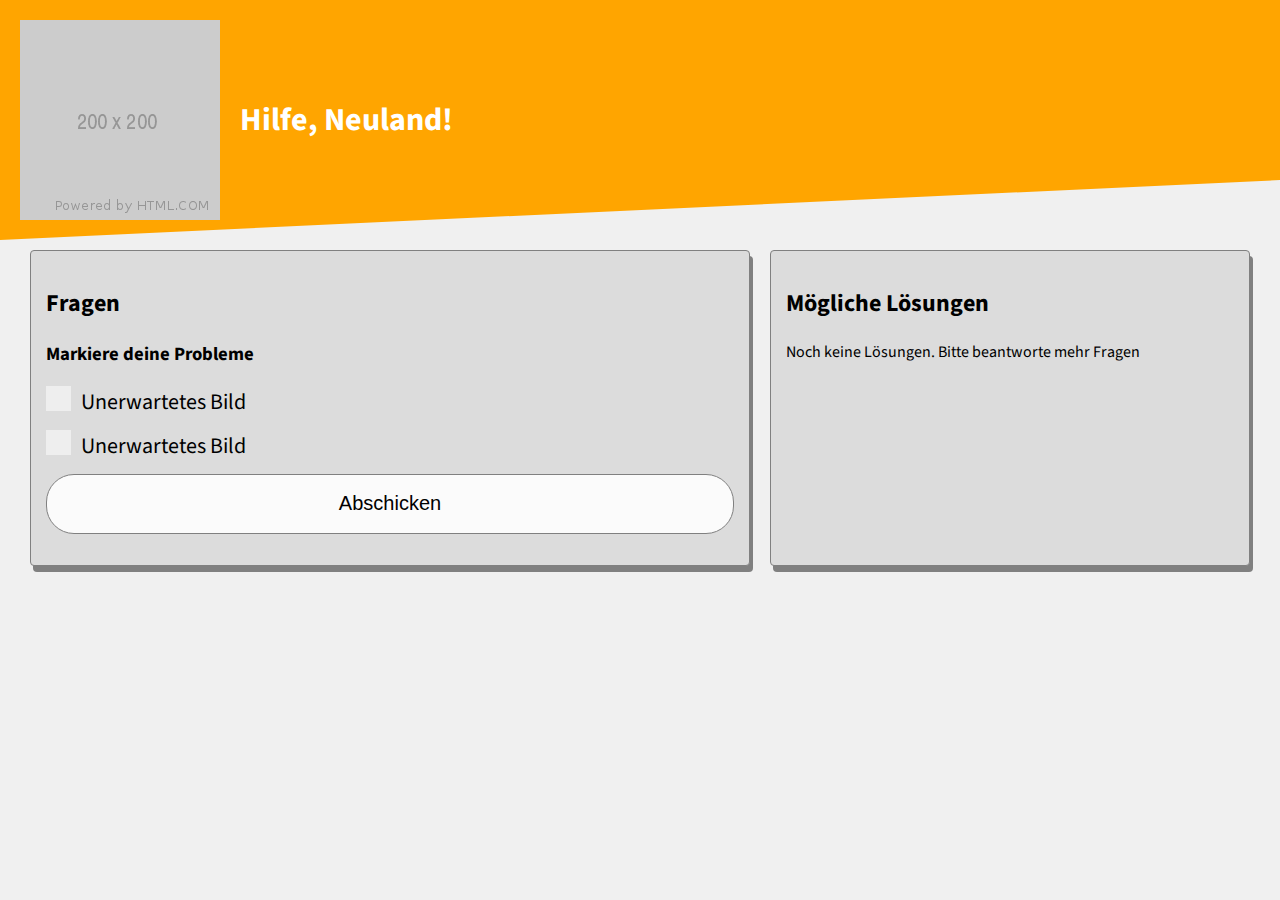
==== index.html @ 14250e54 "too much" ====
<!doctype html>
<html lang="de">

<head>
    <meta charset="utf-8" />
    <title>Hilfe, Neuland!</title>
    <link rel="stylesheet" href="css/style.css" />
    <link rel="stylesheet" href="css/checkbox.css" />
    <meta name="viewport" content="width=device-width, initial-scale=1.0" />
</head>

<body>
    <header>
        <img src="img/header-img.png" alt="raute" />
        <h1>Hilfe, Neuland!</h1>
    </header>
    <main>
        <div id="nextQuestion">
            <h2>Fragen</h2>
            <!-- <h3>Bewegt sich die Maus?</h3>
            <ul class="choices">
                <li><button data-id="true">Ja</button></li>
                <li><button data-id="false">Nein</button></li>
            </ul> -->
            <h3>Markiere deine Probleme</h3>
            <ul class="choices">
                <li>
                    <label class="container">Unerwartetes Bild
                        <input type="checkbox" name="unerwartetesBild" />
                        <span class="checkmark"></span>
                    </label>
                </li>
                <li>
                    <label class="container">Unerwartetes Bild
                        <input type="checkbox" name="unerwartetesBild" />
                        <span class="checkmark"></span>
                    </label>
                </li>
                <li><button data-id="false">Abschicken</button></li>
            </ul>
        </div>
        <div id="issues">
            <h2>Mögliche Lösungen</h2>
            <p>Noch keine Lösungen. Bitte beantworte mehr Fragen</p>
        </div>
    </main>

    <script src="js/script.js"></script>
</body>

</html>
---- css/style.css ----
@import url('https://fonts.googleapis.com/css?family=Source+Sans+Pro');

*, *::after, *::before {
    box-sizing: border-box;
}

body {
    font-family: 'Source Sans Pro', sans-serif;
    margin: 0;
    padding: 0;
    width: 100vw;
    background-color: #F0F0F0;
}

header {
    display: flex;
    align-items: center;
    justify-content: center;
    background-color: orange;
    clip-path: polygon(0 0, 100% 0, 100% 75%, 0% 100%);
}

header img {
    padding: 20px;
    margin-right: auto;
    max-width: 25%;
}

header h1 {
    margin: 0;
    color: white;
    display: inline-block;
    flex: 1;
}

main {
    display: flex;
    justify-content: center;
    max-width: 100vw;
}

main div {
    box-shadow: 3px 6px grey;
    background-color: gainsboro;
    border: 1px solid grey;
    margin: 10px;
    padding: 15px;
    border-radius: 4px;
}

main #nextQuestion {
    width: 60%;
    max-width: 720px;
}

main #issues {
    width: 40%;
    max-width: 480px;
}

@media screen and (max-width: 700px) {
    main {
        padding: 5px;
        display: block;
    }

    main div {
        margin: 0;
        padding: 5px;
    }

    main #nextQuestion {
        width: 100%;
        margin-bottom: 15px;
        max-width: 100%;
    }

    main #issues {
        width: 100%;
        max-width: 100%;
    }
}

main div ul {
    margin-left: auto;
    margin-right: auto;
    width: 100%;
    padding: 0;
}

main div ul li {
    display: block;
    margin-top: 5px;
    margin-bottom: 5px;
    list-style-type: none;
    width: 100%;
}

main div ul li button {
    background-color: #FBFBFB;
    border-radius: 28px;
    border: 1px solid grey;
    width: 100%;
    max-width: 100%;
    height: 60px;
    cursor: pointer;
    font-size: 125%;
}

main div ul li button:hover {
    background-color: #CCCCCC;
}
---- css/checkbox.css ----
/* Customize the label (the container) */
 .container {
     display: block;
     position: relative;
     padding-left: 35px;
     margin-bottom: 12px;
     cursor: pointer;
     font-size: 22px;
     -webkit-user-select: none;
     -moz-user-select: none;
     -ms-user-select: none;
     user-select: none;
 }

 /* Hide the browser's default checkbox */
 .container input {
     position: absolute;
     opacity: 0;
     cursor: pointer;
     height: 0;
     width: 0;
 }

 /* Create a custom checkbox */
 .checkmark {
     position: absolute;
     top: 0;
     left: 0;
     height: 25px;
     width: 25px;
     background-color: #eee;
 }

 /* On mouse-over, add a grey background color */
 .container:hover input~.checkmark {
     background-color: #ccc;
 }

 /* When the checkbox is checked, add a blue background */
 .container input:checked~.checkmark {
     background-color: #2196F3;
 }

 /* Create the checkmark/indicator (hidden when not checked) */
 .checkmark:after {
     content: "";
     position: absolute;
     display: none;
 }

 /* Show the checkmark when checked */
 .container input:checked~.checkmark:after {
     display: block;
 }

 /* Style the checkmark/indicator */
 .container .checkmark:after {
     left: 11px;
     top: 7px;
     width: 5px;
     height: 10px;
     border: solid white;
     border-width: 0 3px 3px 0;
     -webkit-transform: rotate(45deg);
     -ms-transform: rotate(45deg);
     transform: rotate(45deg);
 }
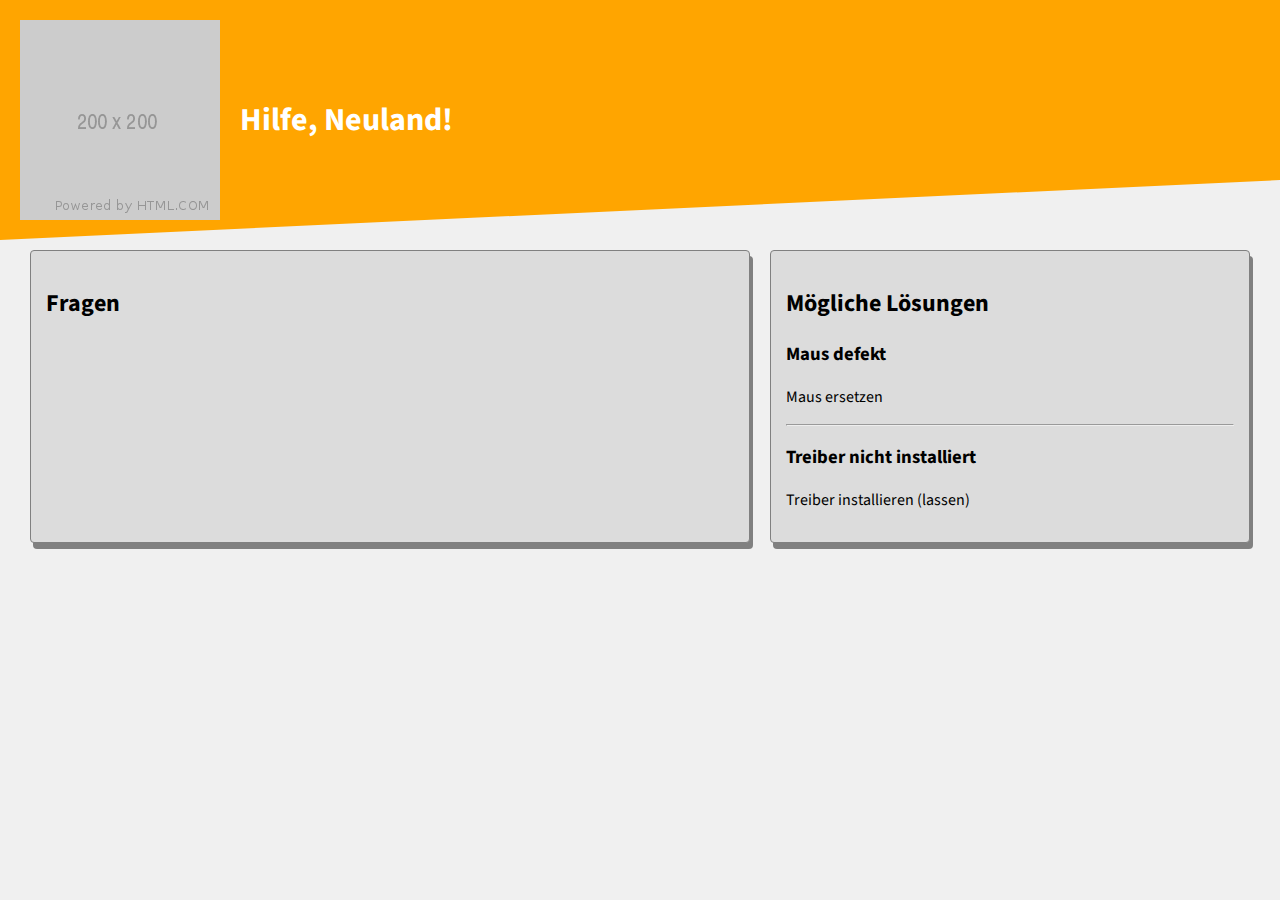
==== commit 771c6426: "keine ahnung" ====
--- a/index.html
+++ b/index.html
@@ -17,31 +17,20 @@
     <main>
         <div id="nextQuestion">
             <h2>Fragen</h2>
-            <!-- <h3>Bewegt sich die Maus?</h3>
-            <ul class="choices">
-                <li><button data-id="true">Ja</button></li>
-                <li><button data-id="false">Nein</button></li>
-            </ul> -->
-            <h3>Markiere deine Probleme</h3>
-            <ul class="choices">
-                <li>
-                    <label class="container">Unerwartetes Bild
-                        <input type="checkbox" name="unerwartetesBild" />
-                        <span class="checkmark"></span>
-                    </label>
-                </li>
-                <li>
-                    <label class="container">Unerwartetes Bild
-                        <input type="checkbox" name="unerwartetesBild" />
-                        <span class="checkmark"></span>
-                    </label>
-                </li>
-                <li><button data-id="false">Abschicken</button></li>
-            </ul>
         </div>
         <div id="issues">
             <h2>Mögliche Lösungen</h2>
-            <p>Noch keine Lösungen. Bitte beantworte mehr Fragen</p>
+            <ul>
+                <!--<li>Noch keine Lösungen. Bitte beantworte mehr Fragen</li>-->
+                <li>
+                    <h3>Maus defekt</h3>
+                    <p>Maus ersetzen</p>
+                </li> <hr /> 
+                <li>
+                    <h3>Treiber nicht installiert</h3>
+                    <p>Treiber installieren (lassen)</p>
+                </li>
+            </ul>
         </div>
     </main>
 
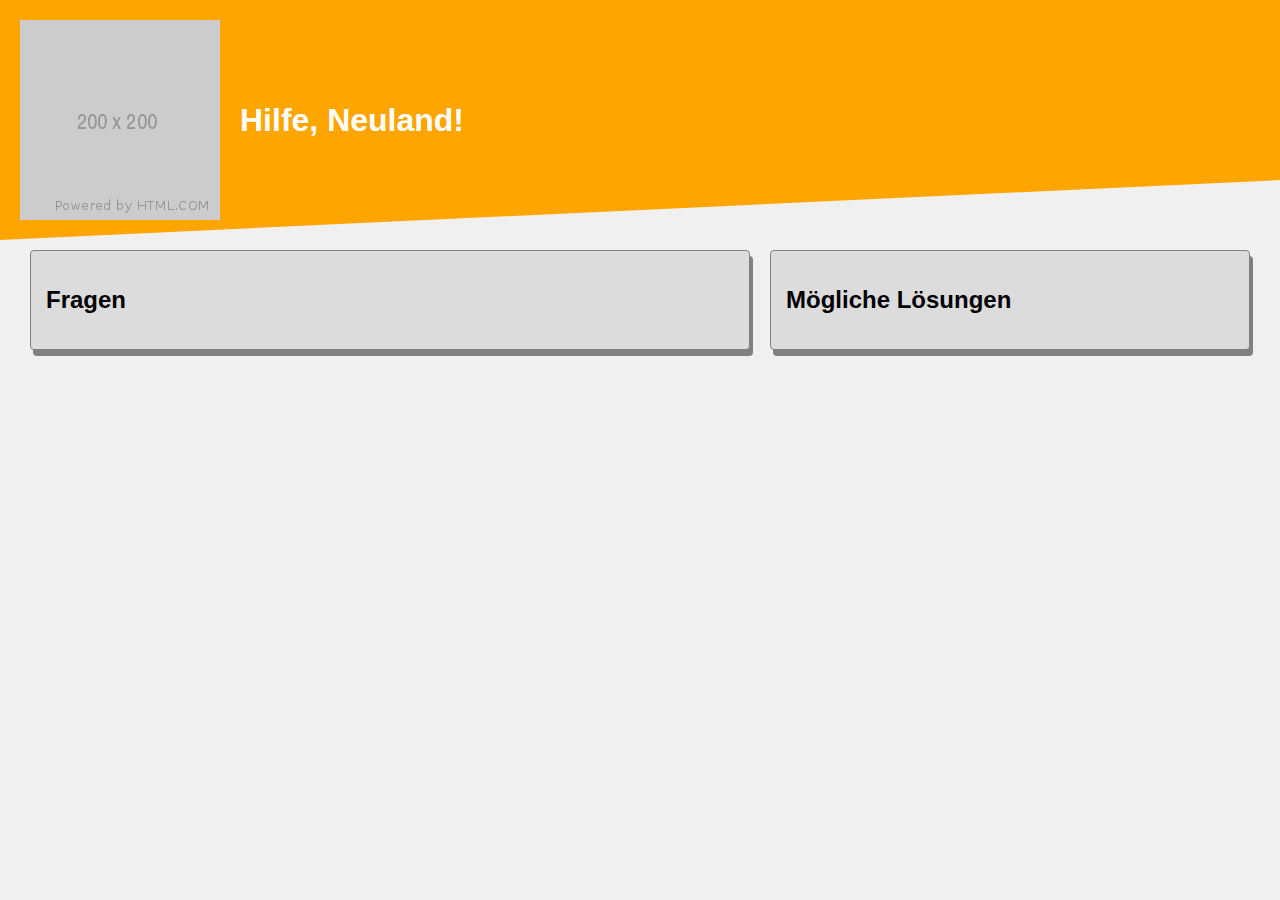
==== commit 6838e702: "It works!" ====
--- a/index.html
+++ b/index.html
@@ -20,17 +20,6 @@
         </div>
         <div id="issues">
             <h2>Mögliche Lösungen</h2>
-            <ul>
-                <!--<li>Noch keine Lösungen. Bitte beantworte mehr Fragen</li>-->
-                <li>
-                    <h3>Maus defekt</h3>
-                    <p>Maus ersetzen</p>
-                </li> <hr /> 
-                <li>
-                    <h3>Treiber nicht installiert</h3>
-                    <p>Treiber installieren (lassen)</p>
-                </li>
-            </ul>
         </div>
     </main>
 
--- a/css/style.css
+++ b/css/style.css
@@ -1,4 +1,4 @@
-@import url('https://fonts.googleapis.com/css?family=Source+Sans+Pro');
+/*@import url('https://fonts.googleapis.com/css?family=Source+Sans+Pro');*/
 
 *, *::after, *::before {
     box-sizing: border-box;
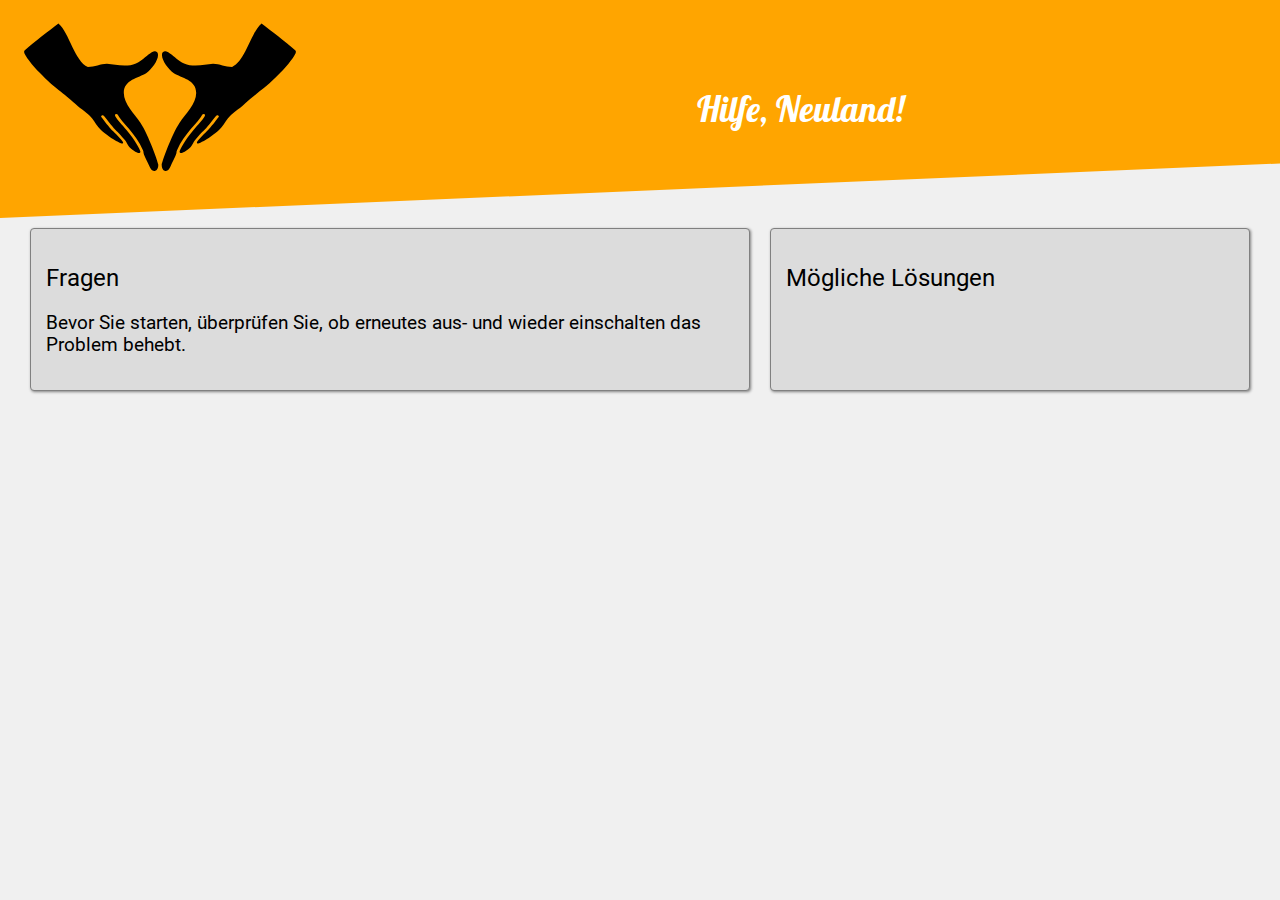
==== commit 56705810: "add fonts, refactor scripts, fix minor bugs" ====
--- a/index.html
+++ b/index.html
@@ -11,15 +11,22 @@
 
 <body>
     <header>
-        <img src="img/header-img.png" alt="raute" />
+        <img src="img/logo.svg" alt="raute" />
         <h1>Hilfe, Neuland!</h1>
     </header>
     <main>
         <div id="nextQuestion">
             <h2>Fragen</h2>
+            <h3>Bevor Sie starten, überprüfen Sie, ob erneutes aus- und wieder einschalten das Problem behebt.</h3>
+            <ul class="choices">
+
+            </ul>
         </div>
         <div id="issues">
             <h2>Mögliche Lösungen</h2>
+            <ul>
+                
+            </ul>
         </div>
     </main>
 
--- a/css/style.css
+++ b/css/style.css
@@ -1,14 +1,38 @@
-/*@import url('https://fonts.googleapis.com/css?family=Source+Sans+Pro');*/
+@font-face {
+    font-family: 'Roboto';
+    font-style: normal;
+    font-weight: 400;
+    src: url('../fonts/roboto-v18-latin-regular.eot'); /* IE9 Compat Modes */
+    src: local('Roboto'), local('Roboto-Regular'),
+         url('../fonts/roboto-v18-latin-regular.eot?#iefix') format('embedded-opentype'), /* IE6-IE8 */
+         url('../fonts/roboto-v18-latin-regular.woff2') format('woff2'), /* Super Modern Browsers */
+         url('../fonts/roboto-v18-latin-regular.woff') format('woff'), /* Modern Browsers */
+         url('../fonts/roboto-v18-latin-regular.ttf') format('truetype'), /* Safari, Android, iOS */
+         url('../fonts/roboto-v18-latin-regular.svg#Roboto') format('svg'); /* Legacy iOS */
+}
+
+@font-face {
+    font-family: 'Lobster';
+    font-style: normal;
+    font-weight: 400;
+    src: url('../fonts/lobster-v20-latin-regular.eot'); /* IE9 Compat Modes */
+    src: local('Lobster Regular'), local('Lobster-Regular'),
+         url('../fonts/lobster-v20-latin-regular.eot?#iefix') format('embedded-opentype'), /* IE6-IE8 */
+         url('../fonts/lobster-v20-latin-regular.woff2') format('woff2'), /* Super Modern Browsers */
+         url('../fonts/lobster-v20-latin-regular.woff') format('woff'), /* Modern Browsers */
+         url('../fonts/lobster-v20-latin-regular.ttf') format('truetype'), /* Safari, Android, iOS */
+         url('../fonts/lobster-v20-latin-regular.svg#Lobster') format('svg'); /* Legacy iOS */
+}
 
 *, *::after, *::before {
     box-sizing: border-box;
+    font-weight: normal;
 }
 
 body {
-    font-family: 'Source Sans Pro', sans-serif;
+    font-family: 'Roboto', sans-serif;
     margin: 0;
     padding: 0;
-    width: 100vw;
     background-color: #F0F0F0;
 }
 
@@ -31,6 +55,9 @@
     color: white;
     display: inline-block;
     flex: 1;
+    font-family: 'Lobster', sans-serif;
+    font-size: 2.2em;
+    text-align: center;
 }
 
 main {
@@ -40,7 +67,7 @@
 }
 
 main div {
-    box-shadow: 3px 6px grey;
+    box-shadow: 1px 1px 3px grey;
     background-color: gainsboro;
     border: 1px solid grey;
     margin: 10px;
@@ -81,14 +108,14 @@
     }
 }
 
-main div ul {
+main ul {
     margin-left: auto;
     margin-right: auto;
     width: 100%;
     padding: 0;
 }
 
-main div ul li {
+main ul li {
     display: block;
     margin-top: 5px;
     margin-bottom: 5px;
@@ -96,7 +123,7 @@
     width: 100%;
 }
 
-main div ul li button {
+button {
     background-color: #FBFBFB;
     border-radius: 28px;
     border: 1px solid grey;
@@ -104,9 +131,10 @@
     max-width: 100%;
     height: 60px;
     cursor: pointer;
+    font-family: 'Roboto', sans-serif;
     font-size: 125%;
 }
 
-main div ul li button:hover {
+button:hover {
     background-color: #CCCCCC;
 }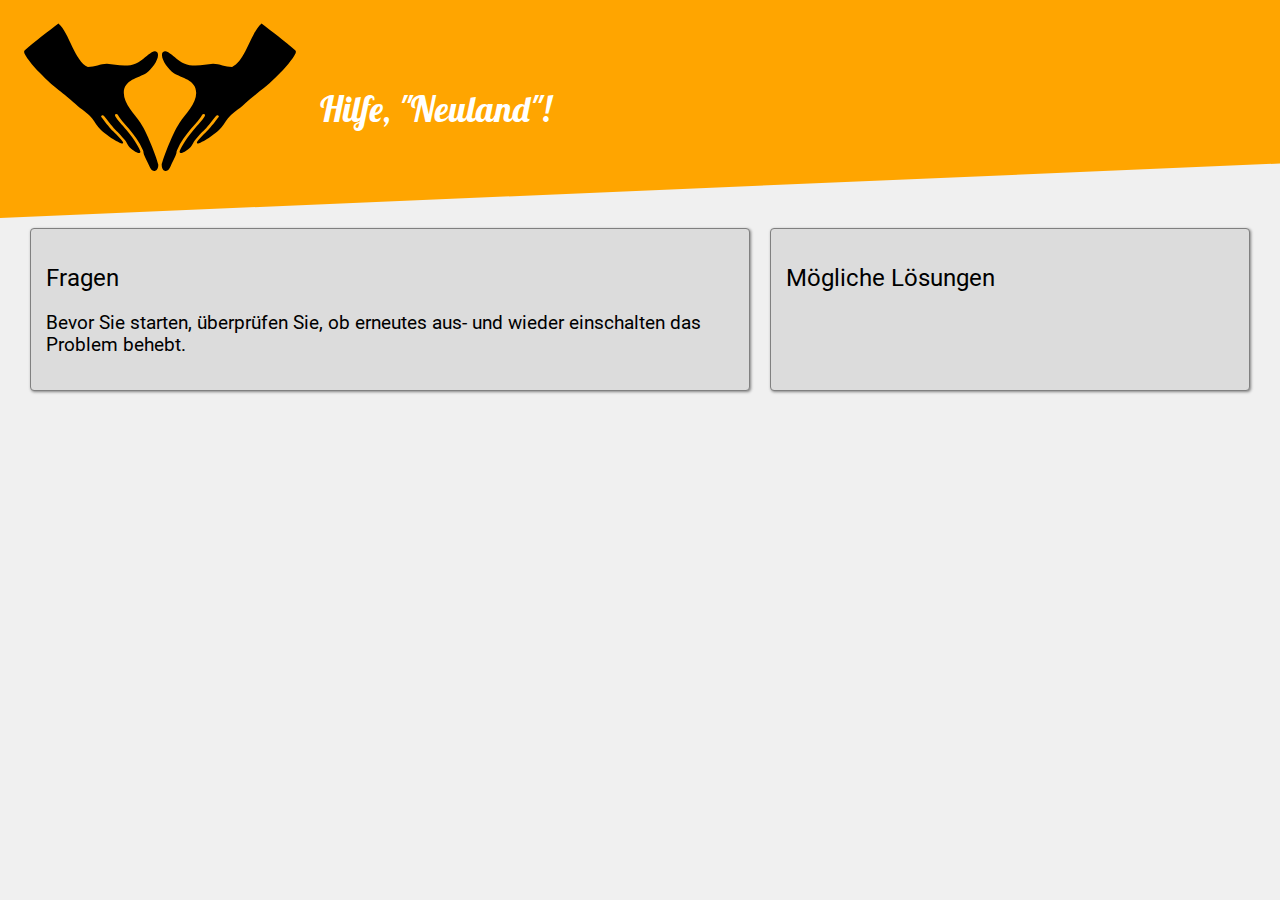
==== commit 901e6ea6: "changes" ====
--- a/index.html
+++ b/index.html
@@ -6,13 +6,14 @@
     <title>Hilfe, Neuland!</title>
     <link rel="stylesheet" href="css/style.css" />
     <link rel="stylesheet" href="css/checkbox.css" />
+    <link rel="icon" href="img/favicon.png" />
     <meta name="viewport" content="width=device-width, initial-scale=1.0" />
 </head>
 
 <body>
     <header>
         <img src="img/logo.svg" alt="raute" />
-        <h1>Hilfe, Neuland!</h1>
+        <h1>Hilfe, "Neuland"!</h1>
     </header>
     <main>
         <div id="nextQuestion">
@@ -25,7 +26,7 @@
         <div id="issues">
             <h2>Mögliche Lösungen</h2>
             <ul>
-                
+
             </ul>
         </div>
     </main>
--- a/css/style.css
+++ b/css/style.css
@@ -2,29 +2,43 @@
     font-family: 'Roboto';
     font-style: normal;
     font-weight: 400;
-    src: url('../fonts/roboto-v18-latin-regular.eot'); /* IE9 Compat Modes */
+    src: url('../fonts/roboto-v18-latin-regular.eot');
+    /* IE9 Compat Modes */
     src: local('Roboto'), local('Roboto-Regular'),
-         url('../fonts/roboto-v18-latin-regular.eot?#iefix') format('embedded-opentype'), /* IE6-IE8 */
-         url('../fonts/roboto-v18-latin-regular.woff2') format('woff2'), /* Super Modern Browsers */
-         url('../fonts/roboto-v18-latin-regular.woff') format('woff'), /* Modern Browsers */
-         url('../fonts/roboto-v18-latin-regular.ttf') format('truetype'), /* Safari, Android, iOS */
-         url('../fonts/roboto-v18-latin-regular.svg#Roboto') format('svg'); /* Legacy iOS */
+        url('../fonts/roboto-v18-latin-regular.eot?#iefix') format('embedded-opentype'),
+        /* IE6-IE8 */
+        url('../fonts/roboto-v18-latin-regular.woff2') format('woff2'),
+        /* Super Modern Browsers */
+        url('../fonts/roboto-v18-latin-regular.woff') format('woff'),
+        /* Modern Browsers */
+        url('../fonts/roboto-v18-latin-regular.ttf') format('truetype'),
+        /* Safari, Android, iOS */
+        url('../fonts/roboto-v18-latin-regular.svg#Roboto') format('svg');
+    /* Legacy iOS */
 }
 
 @font-face {
     font-family: 'Lobster';
     font-style: normal;
     font-weight: 400;
-    src: url('../fonts/lobster-v20-latin-regular.eot'); /* IE9 Compat Modes */
+    src: url('../fonts/lobster-v20-latin-regular.eot');
+    /* IE9 Compat Modes */
     src: local('Lobster Regular'), local('Lobster-Regular'),
-         url('../fonts/lobster-v20-latin-regular.eot?#iefix') format('embedded-opentype'), /* IE6-IE8 */
-         url('../fonts/lobster-v20-latin-regular.woff2') format('woff2'), /* Super Modern Browsers */
-         url('../fonts/lobster-v20-latin-regular.woff') format('woff'), /* Modern Browsers */
-         url('../fonts/lobster-v20-latin-regular.ttf') format('truetype'), /* Safari, Android, iOS */
-         url('../fonts/lobster-v20-latin-regular.svg#Lobster') format('svg'); /* Legacy iOS */
+        url('../fonts/lobster-v20-latin-regular.eot?#iefix') format('embedded-opentype'),
+        /* IE6-IE8 */
+        url('../fonts/lobster-v20-latin-regular.woff2') format('woff2'),
+        /* Super Modern Browsers */
+        url('../fonts/lobster-v20-latin-regular.woff') format('woff'),
+        /* Modern Browsers */
+        url('../fonts/lobster-v20-latin-regular.ttf') format('truetype'),
+        /* Safari, Android, iOS */
+        url('../fonts/lobster-v20-latin-regular.svg#Lobster') format('svg');
+    /* Legacy iOS */
 }
 
-*, *::after, *::before {
+*,
+*::after,
+*::before {
     box-sizing: border-box;
     font-weight: normal;
 }
@@ -57,7 +71,6 @@
     flex: 1;
     font-family: 'Lobster', sans-serif;
     font-size: 2.2em;
-    text-align: center;
 }
 
 main {
@@ -86,6 +99,10 @@
 }
 
 @media screen and (max-width: 700px) {
+    header img {
+        padding: 2px;
+    }
+
     main {
         padding: 5px;
         display: block;
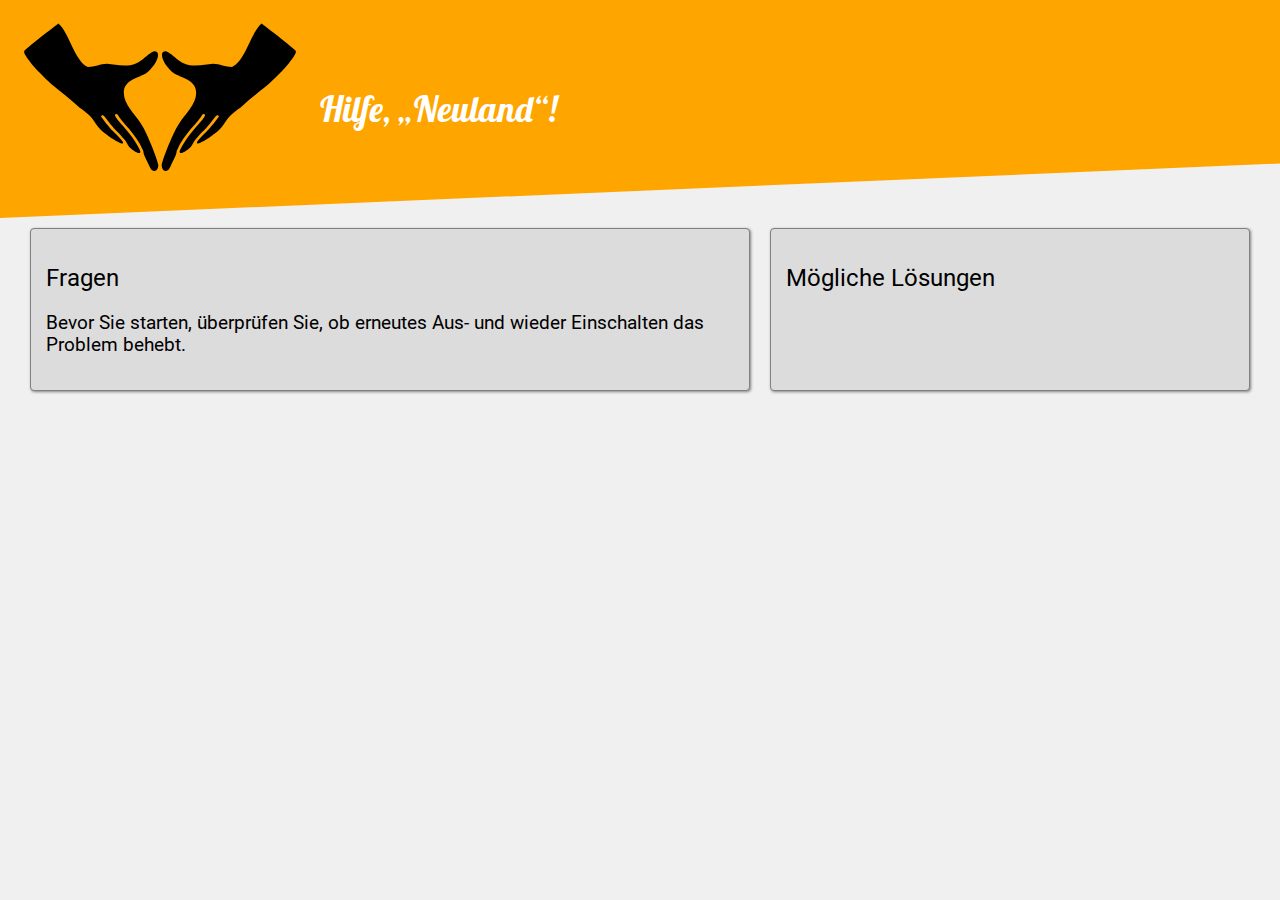
==== commit 1c4feead: "fix typos" ====
--- a/index.html
+++ b/index.html
@@ -3,22 +3,21 @@
 
 <head>
     <meta charset="utf-8" />
-    <title>Hilfe, Neuland!</title>
+    <title>Hilfe, „Neuland“!</title>
     <link rel="stylesheet" href="css/style.css" />
     <link rel="stylesheet" href="css/checkbox.css" />
-    <link rel="icon" href="img/favicon.png" />
     <meta name="viewport" content="width=device-width, initial-scale=1.0" />
 </head>
 
 <body>
     <header>
         <img src="img/logo.svg" alt="raute" />
-        <h1>Hilfe, "Neuland"!</h1>
+        <h1>Hilfe, „Neuland“!</h1>
     </header>
     <main>
         <div id="nextQuestion">
             <h2>Fragen</h2>
-            <h3>Bevor Sie starten, überprüfen Sie, ob erneutes aus- und wieder einschalten das Problem behebt.</h3>
+            <h3>Bevor Sie starten, überprüfen Sie, ob erneutes Aus- und wieder Einschalten das Problem behebt.</h3>
             <ul class="choices">
 
             </ul>
